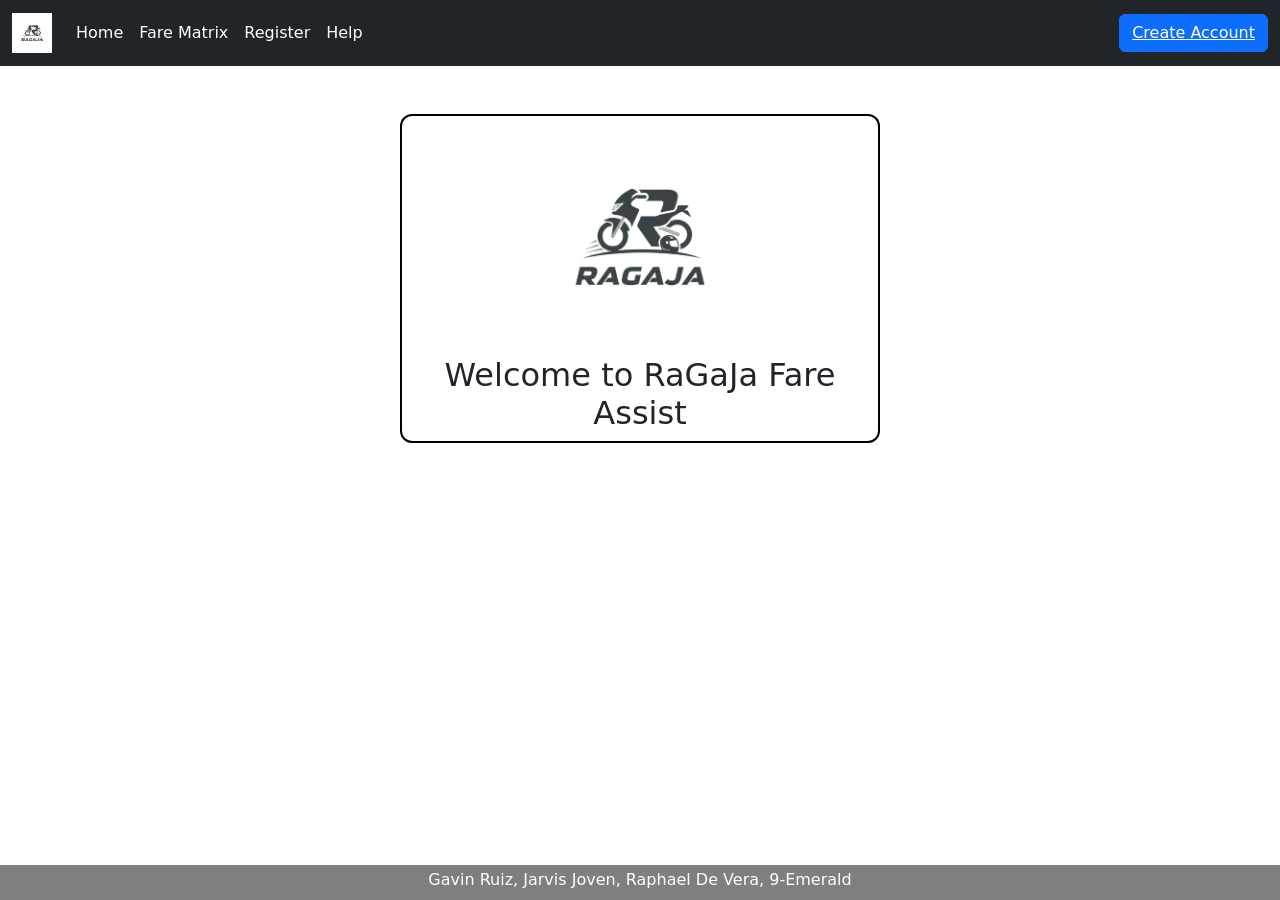
==== index.html @ 680d4ef4 "Update and rename Q3 ICT Project.html to index.html" ====
<!DOCTYPE html>
<html lang="en">
<head>
    <meta charset="UTF-8">
    <meta name="viewport" content="width=device-width, initial-scale=1.0">
    <title>ICT Project</title>
    <link href="https://cdn.jsdelivr.net/npm/bootstrap@5.3.3/dist/css/bootstrap.min.css" rel="stylesheet">
    <link rel="stylesheet" type="text/css" href="styles.css">
</head>
<body>

    <nav class="navbar navbar-expand-lg navbar-dark bg-dark">
  <div class="container-fluid">
    <a class="navbar-brand" href=""><img id="logo" src="ragaja.png" alt=""></a>
    
    <button class="navbar-toggler" type="button" data-bs-toggle="collapse" data-bs-target="#mynavbar">
      <span class="navbar-toggler-icon"></span>
    </button>

    <div class="collapse navbar-collapse" id="mynavbar">
      <ul class="navbar-nav me-auto">
        <li class="nav-item">
          <a  class="nav-link text-white" href="index.html">Home</a>
        </li>
        <li class="nav-item">
          <a class="nav-link text-white" href="">Fare Matrix</a>
        </li>
        <li class="nav-item">
          <a class="nav-link text-white" href="">Register</a>
        </li>
          <li class="nav-item">
          <a class="nav-link text-white" href="">Help</a>
        </li>
      </ul>

            <form class="d-flex">
        <button id="creation" class="btn btn-primary" type="button" href="registration.html">
          <a style="color: white; " href="registration.html">Create Account</a> 
        </button>
      </form>
    </div>
  </div>
</nav>

<BR><BR>


<div id="welcome">
 <img src="ragaja-removebg-preview.png" id="ragajaicon">

 <br>

 <h2>Welcome to RaGaJa Fare Assist</h2>
</div>

      <footer id="foot">
        <p>Gavin Ruiz, Jarvis Joven, Raphael De Vera, 9-Emerald</p>
      </footer>
</body>
</html>
---- styles.css ----
#logo{
    width: 40px;
}

#foot{
    display: block;
    text-align: center;
    padding: 3px;
    background-color: rgb(0, 0, 0, 0.5);
    height: 35px;
    left: 0;
    bottom: 0;
    width: 100%;
    color: white;
    position: fixed;

}

#ragajaicon{
    width: 240px;
}

#welcome{
    text-align: center;
    border: 2px solid black;
    border-radius: 12px;
    margin-left: 400px;
    margin-right: 400px;
    background-color: rgb(255, 255, 255, 0.5);
}

body{
    background-image:url('highway.png');
    background-size: cover;
    background-repeat: no-repeat;
}
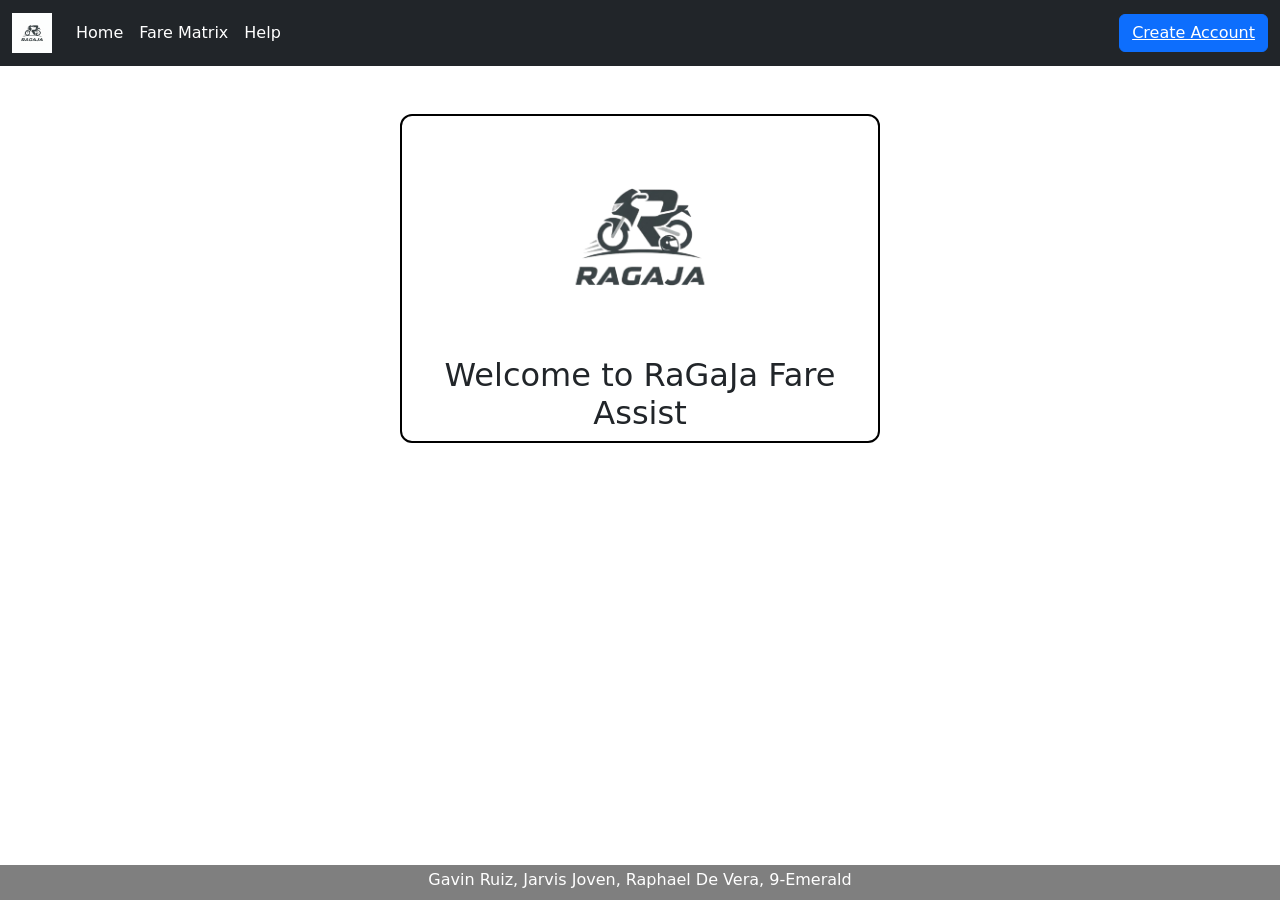
==== commit 94e502cc: "Update index.html" ====
--- a/index.html
+++ b/index.html
@@ -24,9 +24,6 @@
         </li>
         <li class="nav-item">
           <a class="nav-link text-white" href="">Fare Matrix</a>
-        </li>
-        <li class="nav-item">
-          <a class="nav-link text-white" href="">Register</a>
         </li>
           <li class="nav-item">
           <a class="nav-link text-white" href="">Help</a>
@@ -58,3 +55,4 @@
       </footer>
 </body>
 </html>
+
